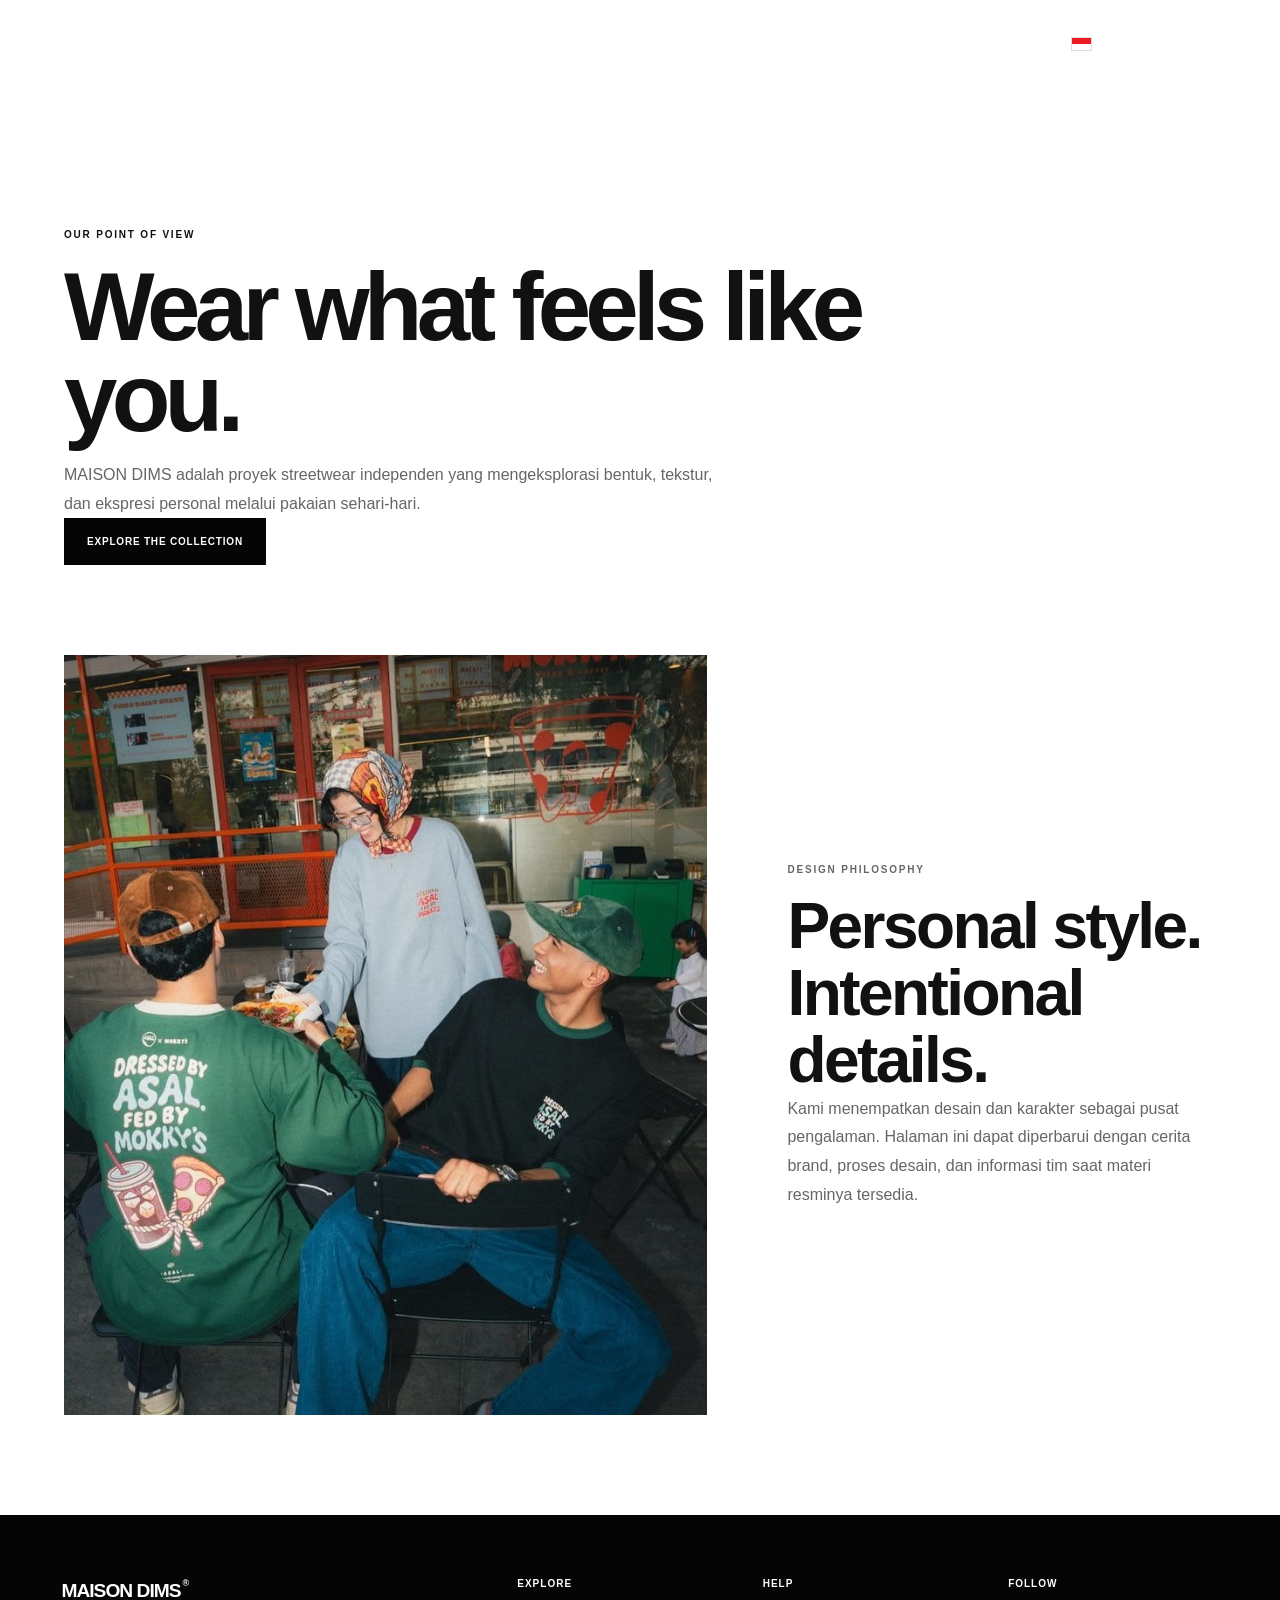
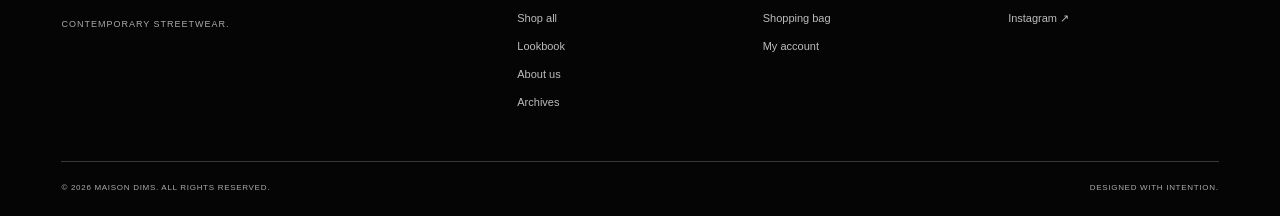
==== about.html @ 52e3f760 "Add files via upload" ====
<!DOCTYPE html><html lang="id"><head><meta charset="UTF-8"><meta name="viewport" content="width=device-width,initial-scale=1"><title>About Us — MAISON DIMS®</title><link rel="stylesheet" href="style.css"><script defer src="products-data.js"></script><script defer src="script.js"></script></head><body class="content-page"><header class="site-header"><nav class="nav-left"><a href="products.html">SHOPS</a><a href="about.html">ABOUT US</a><a href="lookbook.html">LOOKBOOK</a><a href="#menu" class="more-link" aria-label="Menu lainnya">•••</a></nav><a class="brand-logo" href="index.html">MAISON DIMS<span>®</span></a><div class="nav-right"><span class="currency">IDR</span><a class="icon-link bag-icon" href="cart.html" aria-label="Keranjang">▢</a><a class="icon-link user-icon" href="account.html" aria-label="Akun">○</a></div></header><main class="editorial-main"><section class="editorial-hero"><p class="eyebrow">OUR POINT OF VIEW</p><h1>Wear what feels like you.</h1><p>MAISON DIMS adalah proyek streetwear independen yang mengeksplorasi bentuk, tekstur, dan ekspresi personal melalui pakaian sehari-hari.</p><a class="button button-dark" href="products.html">EXPLORE THE COLLECTION</a></section><section class="about-image"><img src="lookbook-image.jpg" alt="Editorial streetwear MAISON DIMS" loading="lazy"><div><p class="eyebrow">DESIGN PHILOSOPHY</p><h2>Personal style.<br>Intentional details.</h2><p>Kami menempatkan desain dan karakter sebagai pusat pengalaman. Halaman ini dapat diperbarui dengan cerita brand, proses desain, dan informasi tim saat materi resminya tersedia.</p></div></section></main><footer class="site-footer"><div class="footer-top"><div class="footer-brand-block"><a class="brand-logo footer-logo" href="index.html">MAISON DIMS<span>®</span></a><p>CONTEMPORARY STREETWEAR.</p></div><div class="footer-column"><h2>EXPLORE</h2><a href="products.html">Shop all</a><a href="lookbook.html">Lookbook</a><a href="about.html">About us</a><a href="archives.html">Archives</a></div><div class="footer-column"><h2>HELP</h2><a href="cart.html">Shopping bag</a><a href="account.html">My account</a></div><div class="footer-column"><h2>FOLLOW</h2><a href="https://www.instagram.com/dimmdhnes_/" target="_blank" rel="noopener">Instagram ↗</a></div></div><div class="footer-bottom"><span>© 2026 MAISON DIMS. ALL RIGHTS RESERVED.</span><span>DESIGNED WITH INTENTION.</span></div></footer></body></html>
---- style.css ----
/* MAISON DIMS® — HTML + CSS only
   Ganti nama brand, warna, teks, harga, dan placeholder sesuai kebutuhan. */
:root {
  --black: #050505;
  --white: #ffffff;
  --page: #ffffff;
  --soft: #f2f2f0;
  --text: #1c1c1c;
  --muted: #777777;
  --line: #dedede;
  --gutter: clamp(18px, 4.8vw, 76px);
}

* { box-sizing: border-box; margin: 0; padding: 0; }
html { scroll-behavior: smooth; scroll-padding-top: 100px; }
body { background: var(--page); color: var(--text); font-family: Arial, Helvetica, sans-serif; line-height: 1.45; }
a { color: inherit; text-decoration: none; }
img { display: block; width: 100%; height: 100%; object-fit: cover; }
button, select { font: inherit; }
::selection { color: var(--white); background: var(--black); }
.sr-only { position: absolute; width: 1px; height: 1px; padding: 0; margin: -1px; overflow: hidden; clip: rect(0,0,0,0); white-space: nowrap; border: 0; }

/* Shared header: black bar inspired by the reference's layout */
.site-header {
  position: relative; z-index: 2; min-height: 88px; padding: 0 var(--gutter);
  display: grid; grid-template-columns: minmax(0, 1fr) auto minmax(0, 1fr); align-items: center; gap: 24px;
  background: var(--black); color: var(--white);
}
.nav-left, .nav-right { display: flex; align-items: center; gap: clamp(15px, 2.5vw, 38px); }
.nav-left a { font-size: 12px; font-weight: 600; white-space: nowrap; }
.nav-left a:hover, .nav-right a:hover { opacity: .65; }
.more-link { font-size: 17px !important; letter-spacing: 2px; }
.brand-logo { justify-self: center; color: var(--white); font-size: clamp(15px, 1.5vw, 21px); font-weight: 900; letter-spacing: -1px; white-space: nowrap; }
.brand-logo span { margin-left: 2px; font-size: 9px; vertical-align: top; }
.nav-right { justify-content: flex-end; gap: clamp(13px, 1.9vw, 28px); }
.currency { display: inline-flex; align-items: center; gap: 7px; font-size: 12px; white-space: nowrap; }
.flag-id { display: inline-block; width: 21px; height: 14px; background: linear-gradient(to bottom, #ed1c24 0 50%, #fff 50% 100%); border: 1px solid #ddd; }
.icon-link { width: 25px; height: 28px; display: inline-flex; align-items: center; justify-content: center; }
.icon-link svg { width: 24px; height: 24px; fill: none; stroke: currentColor; stroke-width: 1.5; stroke-linecap: round; stroke-linejoin: round; }

/* Generic placeholder is retained for product photos not added yet. */
.image-placeholder { display: flex; align-items: center; justify-content: center; flex-direction: column; gap: 8px; overflow: hidden; background: #e7e6e2; color: #77756f; text-align: center; font-size: 11px; font-weight: 700; letter-spacing: 1.5px; }
.placeholder-note { font-size: 9px; font-weight: 400; letter-spacing: .4px; }

/* Homepage hero: wide campaign photograph links to the product catalogue. */
.hero-banner { position: relative; display: block; width: 100%; overflow: hidden; background: #242522; }
.home-hero-image { display: block; width: 100%; height: min(52vw, 780px); min-height: 440px; object-fit: cover; object-position: center 48%; transition: filter .25s ease; }
.hero-banner:hover .home-hero-image { filter: brightness(.88); }
.hero-brand-stamp { position: absolute; left: var(--gutter); bottom: 26px; padding: 8px 13px; background: rgba(255,255,255,.95); color: #111; border-radius: 20px; font-size: 12px; font-weight: 900; letter-spacing: -1px; }
.hero-cta { position: absolute; right: var(--gutter); bottom: 28px; color: #fff; font-size: 10px; font-weight: 700; letter-spacing: 1.1px; text-shadow: 0 1px 6px #222; }
.home-intro { min-height: 310px; padding: 90px var(--gutter); display: flex; flex-direction: column; align-items: center; justify-content: center; text-align: center; }
.eyebrow { margin-bottom: 14px; font-size: 10px; font-weight: 700; letter-spacing: 1.8px; }
.home-intro h1 { margin-bottom: 13px; font-size: clamp(32px, 5.5vw, 66px); line-height: .98; letter-spacing: -2px; }
.home-intro > p:not(.eyebrow) { color: var(--muted); font-size: 13px; }
.underlined-link { margin-top: 26px; padding-bottom: 5px; border-bottom: 1px solid var(--text); font-size: 10px; font-weight: 700; letter-spacing: .7px; }
.home-lookbook { padding: 35px var(--gutter) 100px; display: grid; grid-template-columns: 1.1fr .9fr; align-items: center; gap: 8%; }
.lookbook-photo { width: 100%; aspect-ratio: 4 / 5; overflow: hidden; background: #d9d8d2; }
.lookbook-photo img { display: block; width: 100%; height: 100%; object-fit: cover; object-position: center; }
.lookbook-copy { max-width: 430px; }
.lookbook-copy h2 { margin-bottom: 24px; font-size: clamp(40px, 5vw, 68px); font-weight: 900; line-height: .94; letter-spacing: -2.8px; }
.lookbook-copy > p:not(.eyebrow) { max-width: 310px; margin-bottom: 26px; color: var(--muted); font-size: 13px; line-height: 1.8; }
.button { min-height: 47px; display: inline-flex; justify-content: center; align-items: center; padding: 0 22px; border: 1px solid var(--black); font-size: 10px; font-weight: 700; letter-spacing: .8px; transition: background .2s ease, color .2s ease; }
.button-dark { background: var(--black); color: var(--white); }
.button-dark:hover { background: transparent; color: var(--black); }

/* Catalogue */
.catalog-main { padding: 0 var(--gutter) 100px; }
.catalog-heading { padding-top: 40px; text-align: center; }
.catalog-heading .eyebrow { margin-bottom: 5px; color: var(--muted); font-size: 9px; }
.catalog-heading h1 { font-size: 21px; font-weight: 800; letter-spacing: -.5px; }
.catalog-subtitle { margin-top: 8px; color: var(--muted); font-size: 12px; }
.filter-bar { margin: 30px auto 0; display: flex; justify-content: center; align-items: center; flex-wrap: wrap; gap: 10px; }
.filter-control select { min-height: 42px; max-width: 100%; padding: 0 12px; border: 1px solid #dedede; border-radius: 4px; background: #fff; color: #222; font-size: 12px; font-weight: 600; cursor: pointer; }
.filter-note { margin: 12px 0 0; color: #888; text-align: center; font-size: 10px; }
.product-grid { display: grid; grid-template-columns: repeat(4, minmax(0, 1fr)); gap: 42px 14px; }
.catalog-grid { margin-top: 64px; }
.product-card { min-width: 0; }
.product-image { position: relative; display: flex; width: 100%; aspect-ratio: 3 / 4; transition: filter .2s ease; }
a.product-image:hover { filter: brightness(.94); }
.product-label { position: absolute; top: 12px; left: 12px; padding: 5px 8px; background: #fff; color: #111; font-size: 9px; font-weight: 700; letter-spacing: .5px; }
.product-info { padding: 12px 0 0; display: flex; flex-direction: column; gap: 7px; }
.product-info h2 { margin-bottom: 3px; font-size: 13px; font-weight: 700; line-height: 1.35; }
.product-info p { color: var(--muted); font-size: 10px; letter-spacing: .5px; }
.price { font-size: 12px; font-weight: 600; }

/* Product details template */
.detail-main { padding: 24px var(--gutter) 100px; }
.breadcrumb { display: flex; flex-wrap: wrap; gap: 10px; margin-bottom: 28px; color: #777; font-size: 10px; }
.breadcrumb a { color: #333; }
.detail-layout { display: grid; grid-template-columns: minmax(0, 1.2fr) minmax(280px, .8fr); gap: clamp(28px, 5vw, 75px); align-items: start; }
.detail-main-image { width: 100%; aspect-ratio: 4 / 5; }
.detail-thumbnails { margin-top: 12px; display: grid; grid-template-columns: repeat(3, 1fr); gap: 12px; }
.detail-thumbnails > div { aspect-ratio: 1 / 1; }
.detail-info { padding-top: 14px; }
.detail-info h1 { margin-bottom: 12px; font-size: clamp(26px, 3vw, 38px); line-height: 1.1; letter-spacing: -1px; }
.detail-price { font-size: 15px; }
.detail-divider { height: 1px; margin: 22px 0; background: var(--line); }
.detail-description { margin-bottom: 23px; color: #666; font-size: 13px; line-height: 1.8; }
.field-label { margin-bottom: 12px; font-size: 10px; font-weight: 700; letter-spacing: .7px; }
.color-options { display: flex; gap: 10px; margin-bottom: 25px; }
.color-swatch { width: 25px; height: 25px; display: block; border-radius: 50%; border: 1px solid #ccc; outline: 1px solid transparent; outline-offset: 3px; }
.active-swatch { outline-color: #222; }
.color-swatch[aria-label="Black"] { background: #171717; }
.white-swatch { background: #fff; }
.grey-swatch { background: #888; }
.size-label { margin-bottom: 12px; }
.size-options { display: grid; grid-template-columns: repeat(4, 1fr); gap: 8px; }
.size-options span { min-height: 42px; display: grid; place-items: center; border: 1px solid #ccc; font-size: 12px; }
.size-options span:first-child { border-color: #111; }
.detail-notice { margin: 12px 0 19px; color: #888; font-size: 10px; line-height: 1.6; }
.detail-button { width: 100%; }
.detail-extra h2 { margin-bottom: 12px; font-size: 11px; letter-spacing: .8px; }
.detail-extra p { margin-top: 7px; color: #666; font-size: 12px; }

/* Footer shared across pages */
.site-footer { padding: 62px var(--gutter) 23px; background: var(--black); color: var(--white); }
.footer-top { display: grid; grid-template-columns: 2fr repeat(3, 1fr); gap: 35px; padding-bottom: 50px; }
.footer-logo { display: inline-block; margin-bottom: 13px; }
.footer-brand-block > p { color: #aaa; font-size: 9px; letter-spacing: 1px; }
.footer-column { display: flex; flex-direction: column; align-items: flex-start; gap: 12px; }
.footer-column h2 { margin-bottom: 7px; font-size: 10px; letter-spacing: 1px; }
.footer-column a { color: #bcbcbc; font-size: 11px; }
.footer-column a:hover { color: #fff; }
.footer-bottom { display: flex; justify-content: space-between; gap: 20px; padding-top: 20px; border-top: 1px solid #383838; color: #aaa; font-size: 8px; letter-spacing: .7px; }

@media (min-width: 1500px) {
  .home-hero-image { height: min(50vw, 850px); }
}
@media (max-width: 1000px) {
  .site-header { min-height: 84px; grid-template-columns: minmax(0, 1fr) auto; gap: 14px; padding-top: 15px; padding-bottom: 14px; }
  .nav-left { grid-column: 1 / -1; grid-row: 2; gap: 22px; }
  .brand-logo { grid-column: 1; grid-row: 1; justify-self: start; }
  .nav-right { grid-column: 2; grid-row: 1; }
  .nav-left a { font-size: 11px; }
  .product-grid { grid-template-columns: repeat(3, minmax(0, 1fr)); }
  .detail-layout { grid-template-columns: minmax(0, 1fr) minmax(260px, .85fr); }
  .footer-top { grid-template-columns: repeat(2, minmax(0, 1fr)); }
}
@media (max-width: 650px) {
  :root { --gutter: 18px; }
  .site-header { gap: 17px 10px; }
  .nav-left { gap: 15px; overflow-x: auto; padding-bottom: 2px; }
  .nav-left a { font-size: 9px; }
  .nav-left .more-link { font-size: 14px !important; }
  .brand-logo { font-size: 17px; }
  .currency { font-size: 10px; gap: 5px; }
  .flag-id { width: 17px; height: 12px; }
  .nav-right { gap: 11px; }
  .icon-link, .icon-link svg { width: 21px; height: 23px; }
  .home-hero-image { height: 72vh; min-height: 380px; max-height: 620px; object-position: center center; }
  .hero-brand-stamp { bottom: 18px; font-size: 10px; }
  .hero-cta { right: 18px; bottom: 20px; max-width: 145px; text-align: right; font-size: 8px; }
  .home-intro { min-height: 270px; padding-top: 65px; padding-bottom: 65px; }
  .home-intro h1 { font-size: clamp(34px, 9vw, 52px); }
  .home-intro > p:not(.eyebrow) { max-width: 280px; font-size: 12px; }
  .home-lookbook { grid-template-columns: 1fr; gap: 28px; padding-top: 15px; padding-bottom: 65px; }
  .lookbook-photo { aspect-ratio: 4 / 5; }
  .lookbook-copy h2 { font-size: 48px; }
  .catalog-main { padding-bottom: 65px; }
  .catalog-heading { padding-top: 32px; }
  .catalog-heading h1 { font-size: 19px; }
  .filter-bar { justify-content: flex-start; gap: 7px; }
  .filter-control select { min-height: 38px; padding: 0 8px; font-size: 10px; }
  .sort-control { width: 100%; }
  .sort-control select { width: 100%; }
  .catalog-grid { margin-top: 35px; }
  .product-grid { grid-template-columns: repeat(2, minmax(0, 1fr)); gap: 30px 10px; }
  .product-label { top: 8px; left: 8px; padding: 4px 6px; font-size: 8px; }
  .product-info { padding-top: 9px; gap: 5px; }
  .product-info h2 { font-size: 11px; }
  .product-info p { font-size: 8px; }
  .price { font-size: 11px; }
  .detail-main { padding-top: 20px; padding-bottom: 65px; }
  .detail-layout { grid-template-columns: 1fr; gap: 25px; }
  .detail-info { padding-top: 0; }
  .detail-info h1 { font-size: 28px; }
  .detail-main-image { aspect-ratio: 4 / 4.5; }
  .footer-top { grid-template-columns: repeat(2, minmax(0, 1fr)); gap: 32px 18px; padding-bottom: 35px; }
  .footer-bottom { flex-direction: column; gap: 9px; line-height: 1.5; }

   
.product-image img {
  display: block;
  width: 100%;
  height: 100%;
  object-fit: cover;
}

.product-image:has(img) {
  overflow: hidden;
}

   
.detail-main-image {
  width: 100%;
  aspect-ratio: 4 / 5;
  overflow: hidden;
  background: #e9e8e5;
}

.detail-main-image img {
  width: 100%;
  height: 100%;
  display: block;
  object-fit: cover;
}


.detail-thumbnails {
  display: grid;
  grid-template-columns: repeat(3, minmax(0, 1fr));
  gap: 10px;
  margin-top: 12px;
}
   
.thumbnail {
  padding: 0;
  border: 1px solid #ddd;
  background: #e9e8e5;
  cursor: pointer;
  aspect-ratio: 1 / 1;
  overflow: hidden;
}

.thumbnail img {
  width: 100%;
  height: 100%;
  display: block;
  object-fit: cover;
}

.thumbnail.active {
  border: 2px solid #111;
}


/* Layout detail produk */
.detail-layout {
  display: grid;
  grid-template-columns: minmax(0, 1.1fr) minmax(0, 0.9fr);
  align-items: start;
  gap: 32px;
  width: 100%;
}

.detail-gallery,
.detail-info {
  min-width: 0;
}

.detail-main-image img {
  width: 100%;
  height: 100%;
  display: block;
  object-fit: contain;
}

@media (max-width: 650px) {
  .detail-layout {
    grid-template-columns: minmax(0, 1fr);
    gap: 28px;
  }
}
   
   
   
}


/* Product gallery and layout fixes */
.product-image img {
  width: 100%;
  height: 100%;
  object-fit: contain;
  background: #fff;
}

.detail-layout {
  display: grid;
  grid-template-columns: minmax(0, 1.15fr) minmax(280px, 0.85fr);
  align-items: start;
  gap: clamp(24px, 4vw, 64px);
}

.detail-gallery,
.detail-info {
  min-width: 0;
}

.detail-main-image {
  width: 100%;
  aspect-ratio: 4 / 5;
  overflow: hidden;
  background: #fff;
}

.detail-main-image img {
  width: 100%;
  height: 100%;
  object-fit: contain;
}

.detail-thumbnails {
  display: grid;
  grid-template-columns: repeat(3, minmax(0, 1fr));
  gap: 10px;
  margin-top: 12px;
}

.thumbnail {
  display: block;
  width: 100%;
  min-width: 0;
  aspect-ratio: 1 / 1;
  padding: 4px;
  overflow: hidden;
  border: 1px solid #ddd;
  background: #f4f4f2;
  cursor: pointer;
}

.thumbnail img {
  width: 100%;
  height: 100%;
  object-fit: contain;
}

.thumbnail.active {
  border: 2px solid #111;
}

.detail-info {
  padding-top: 14px;
}

@media (max-width: 650px) {
  .detail-layout {
    grid-template-columns: minmax(0, 1fr);
    gap: 28px;
  }

  .detail-main-image {
    aspect-ratio: 4 / 5;
  }

  .detail-info {
    padding-top: 0;
  }
}


/* ===== MAISON DIMS storefront upgrade ===== */
:root{--ink:#111;--paper:#fff;--muted:#777;--line:#dedede;--soft:#f5f5f3}
html{scroll-behavior:smooth}body{color:var(--ink)}body.menu-open{overflow:hidden}.site-header{z-index:30;position:sticky;top:0;background:rgba(255,255,255,.97);backdrop-filter:blur(12px)}
.hero-banner{display:block;position:relative;min-height:88vh;overflow:hidden;background:#eaeaea}.home-hero-image{display:block;width:100%;height:clamp(650px,100vh,1200px);object-fit:cover;object-position:center}.hero-brand-stamp{position:absolute;left:5%;bottom:13%;font-size:clamp(30px,7vw,100px);font-weight:800;letter-spacing:-.06em;color:#fff;text-shadow:0 2px 22px #0005}.hero-cta{position:absolute;left:5%;bottom:7%;padding:14px 20px;background:#fff;color:#111;font-size:11px;font-weight:700;letter-spacing:.12em}.nav-left .more-link{font-size:18px;letter-spacing:3px}.product-image-wrap{position:relative}.like-button,.quick-select{border:1px solid #ddd;background:#fff;width:38px;height:38px;display:grid;place-items:center;cursor:pointer;font-size:22px;line-height:1;z-index:2}.product-image-wrap>.like-button{position:absolute;top:12px;right:12px;border-radius:50%;opacity:0;transition:opacity .2s}.product-card:hover .product-image-wrap>.like-button,.product-image-wrap>.like-button:focus-visible{opacity:1}.like-button.liked{color:#b4142c}.quick-select{position:absolute;top:12px;left:12px;border-radius:50%;font-size:15px;opacity:0;transform:scale(.9);transition:.2s}.product-card:hover .quick-select,.quick-select:focus-visible,.quick-select.selected{opacity:1;transform:scale(1)}.quick-select.selected{background:#111;color:#fff;border-color:#111}.detail-like{flex-shrink:0;border-radius:50%;opacity:1!important}.product-title-line{display:flex;align-items:center;justify-content:space-between;gap:16px}.rating-line{display:flex;align-items:center;gap:12px;font-size:12px;margin:10px 0}.stars{color:#111;letter-spacing:2px}.rating-line a{text-decoration:underline;color:#666}.stock-count{font-size:12px;color:#38704b;margin:12px 0}.quantity-control{display:flex;align-items:center;width:max-content;border:1px solid #ccc;margin:8px 0 22px}.quantity-control button{width:40px;height:42px;background:white;border:0;font-size:20px;cursor:pointer}.quantity-control input{width:48px;height:42px;border:0;text-align:center;appearance:textfield}.quantity-control input::-webkit-inner-spin-button{appearance:none}.size-select{width:100%;height:48px;border:1px solid #ccc;background:#fff;padding:0 12px;margin:8px 0 4px}.size-note,.detail-notice{font-size:11px;line-height:1.7;color:#777}.full-button{width:100%;display:flex;justify-content:center;align-items:center;margin:10px 0;min-height:48px;cursor:pointer}.button-outline{background:#fff;color:#111;border:1px solid #111}.detail-accordion{border-top:1px solid #ddd;padding:18px 0}.detail-accordion:last-child{border-bottom:1px solid #ddd}.detail-accordion summary{font-size:12px;letter-spacing:.1em;font-weight:700;cursor:pointer}.detail-accordion p{font-size:13px;line-height:1.8;color:#555;margin-top:14px}.reviews-section,.related-section{margin:90px auto 0;padding-top:40px;border-top:1px solid #ddd}.section-heading h2{font-size:clamp(24px,3vw,38px);margin:10px 0}.muted{color:#777;font-size:13px;line-height:1.7}.reviews-layout{display:grid;grid-template-columns:1.2fr .8fr;gap:48px;margin-top:30px}.review-list{display:grid;gap:14px;align-content:start}.review-card{padding:20px 0;border-bottom:1px solid #ddd}.review-top{display:flex;justify-content:space-between;gap:16px}.review-card p{line-height:1.7;font-size:14px}.review-card small{color:#888}.review-form{display:grid;gap:10px;align-content:start}.review-form h3{font-size:15px;letter-spacing:.08em}.review-form label,.drawer-currency label{font-size:11px;letter-spacing:.08em;font-weight:700;margin-top:5px}.review-form input,.review-form select,.review-form textarea{width:100%;border:1px solid #ccc;padding:12px;background:#fff;border-radius:0;font:inherit}.review-form small{font-size:11px;color:#777;line-height:1.6}.related-grid{grid-template-columns:repeat(4,minmax(0,1fr));margin-top:24px}.related-grid .product-info{display:block}.related-grid h3{font-size:13px;margin:10px 0}.detail-main{max-width:1440px}.detail-gallery{min-width:0}.detail-main-image{background:#f7f7f5}.detail-main-image img{object-fit:contain!important}.detail-thumbnails{grid-template-columns:repeat(3,minmax(0,1fr))!important}.thumbnail{position:relative}.thumbnail-check{display:none;position:absolute;right:6px;top:6px;border-radius:50%;background:#111;color:#fff;font-size:12px;width:22px;height:22px;place-items:center}.thumbnail.active .thumbnail-check{display:grid}.drawer-overlay{position:fixed;inset:0;z-index:100;visibility:hidden;pointer-events:none}.drawer-overlay.open{visibility:visible;pointer-events:auto}.drawer-scrim{position:absolute;inset:0;width:100%;height:100%;border:0;background:#0007;opacity:0;transition:opacity .25s}.drawer-overlay.open .drawer-scrim{opacity:1}.site-drawer{position:absolute;left:0;top:0;height:100%;width:min(390px,88vw);background:#fff;padding:34px 28px;transform:translateX(-100%);transition:transform .28s ease;overflow:auto}.drawer-overlay.open .site-drawer{transform:translateX(0)}.drawer-close{position:absolute;right:20px;top:15px;background:none;border:0;font-size:32px;cursor:pointer}.site-drawer nav{display:grid;gap:0;margin:35px 0}.site-drawer nav a{padding:18px 0;border-bottom:1px solid #e5e5e5;font-size:13px;font-weight:700;letter-spacing:.08em}.drawer-currency{display:grid;gap:10px}.drawer-currency select{width:100%;padding:12px;border:1px solid #ddd;background:white}.drawer-currency small{font-size:11px;line-height:1.6;color:#777}.site-toast{position:fixed;z-index:120;bottom:24px;left:50%;transform:translate(-50%,20px);opacity:0;pointer-events:none;background:#111;color:#fff;padding:14px 20px;font-size:12px;max-width:90vw;transition:.2s}.site-toast.show{opacity:1;transform:translate(-50%,0)}.editorial-main{max-width:1400px;margin:0 auto;padding:60px 5% 100px}.editorial-hero{max-width:850px;padding:80px 0 90px}.editorial-hero.compact{padding:55px 0}.editorial-hero h1{font-size:clamp(38px,8vw,96px);line-height:.95;letter-spacing:-.06em;margin:18px 0}.editorial-hero>p:not(.eyebrow){max-width:650px;color:#666;line-height:1.8}.about-image{display:grid;grid-template-columns:1.2fr .8fr;gap:7%;align-items:center}.about-image img{width:100%;max-height:760px;object-fit:cover}.about-image h2{font-size:clamp(30px,5vw,64px);line-height:1.05;letter-spacing:-.04em}.about-image p{line-height:1.8;color:#666}.lookbook-page-grid{display:grid;grid-template-columns:1fr 1fr;gap:22px;margin-bottom:50px}.lookbook-page-grid figure{margin:0}.lookbook-page-grid img{width:100%;height:clamp(300px,65vw,760px);object-fit:cover}.lookbook-page-grid figcaption{font-size:10px;letter-spacing:.12em;padding:12px 0}.cart-layout{display:grid;grid-template-columns:minmax(0,1.4fr) minmax(270px,.6fr);gap:50px}.cart-items{min-width:0}.cart-row{display:grid;grid-template-columns:110px minmax(0,1fr) auto;gap:20px;padding:20px 0;border-bottom:1px solid #ddd;align-items:start}.cart-row>img{width:110px;aspect-ratio:4/5;object-fit:contain;background:#f5f5f5}.cart-row-info p{font-size:12px;color:#777}.cart-row-info>span{font-size:13px}.cart-qty{display:flex;align-items:center;gap:12px;margin-top:12px}.cart-qty button{border:1px solid #ddd;background:#fff;min-width:30px;height:30px;cursor:pointer}.cart-qty .remove-item{border:0;text-decoration:underline;font-size:11px}.cart-summary{padding:24px;background:#f7f7f5;height:max-content;position:sticky;top:100px}.summary-line{display:flex;justify-content:space-between;padding:20px 0;border-bottom:1px solid #ddd}.empty-state{padding:50px 20px;text-align:center;grid-column:1/-1}.empty-state h2,.empty-state h1{font-size:28px}.empty-state p{color:#777;line-height:1.7}.account-panel{max-width:560px}.account-panel .review-form{padding:28px;border:1px solid #ddd}.coming-note{font-size:11px;color:#777;line-height:1.6}.coming-soon .product-image{cursor:default}.sr-only{position:absolute;width:1px;height:1px;padding:0;margin:-1px;overflow:hidden;clip:rect(0,0,0,0);white-space:nowrap;border:0}
@media(max-width:760px){.site-header{padding-left:16px;padding-right:16px}.nav-left>a:not(.more-link){display:none}.nav-left .more-link{display:block}.brand-logo{font-size:14px}.hero-banner{min-height:78vh}.home-hero-image{height:82vh;min-height:560px;object-position:center}.hero-brand-stamp{bottom:15%;font-size:34px}.hero-cta{bottom:7%;font-size:10px;padding:12px 14px}.detail-layout{grid-template-columns:1fr!important;gap:30px!important}.detail-main-image{aspect-ratio:4/4.7}.detail-info{padding-top:5px}.detail-thumbnails{grid-template-columns:repeat(3,minmax(0,1fr))!important;max-width:100%}.reviews-layout{grid-template-columns:1fr;gap:28px}.related-grid{grid-template-columns:repeat(2,minmax(0,1fr))}.editorial-main{padding:35px 5% 70px}.editorial-hero{padding:50px 0 60px}.about-image{grid-template-columns:1fr;gap:25px}.lookbook-page-grid{grid-template-columns:1fr}.lookbook-page-grid img{height:auto;max-height:760px}.cart-layout{grid-template-columns:1fr;gap:25px}.cart-summary{position:static}.cart-row{grid-template-columns:78px minmax(0,1fr);gap:14px}.cart-row>img{width:78px}.cart-row>strong{grid-column:2}.catalog-grid{grid-template-columns:repeat(2,minmax(0,1fr))!important;gap:28px 12px!important}.product-info{gap:6px;flex-direction:column!important;align-items:flex-start!important}.product-info h2{font-size:13px!important}.product-info .price{font-size:12px}.filter-bar{grid-template-columns:repeat(2,minmax(0,1fr))!important}.filter-control{min-width:0}.filter-control select{width:100%;font-size:11px}.product-image-wrap>.like-button,.quick-select{opacity:1;width:32px;height:32px}.product-image-wrap>.like-button{top:7px;right:7px}.quick-select{top:7px;left:7px}.related-section,.reviews-section{margin-top:60px}.footer-top{grid-template-columns:repeat(2,minmax(0,1fr))!important}.footer-bottom{gap:8px;flex-direction:column!important}.detail-main{padding-left:5%;padding-right:5%}}
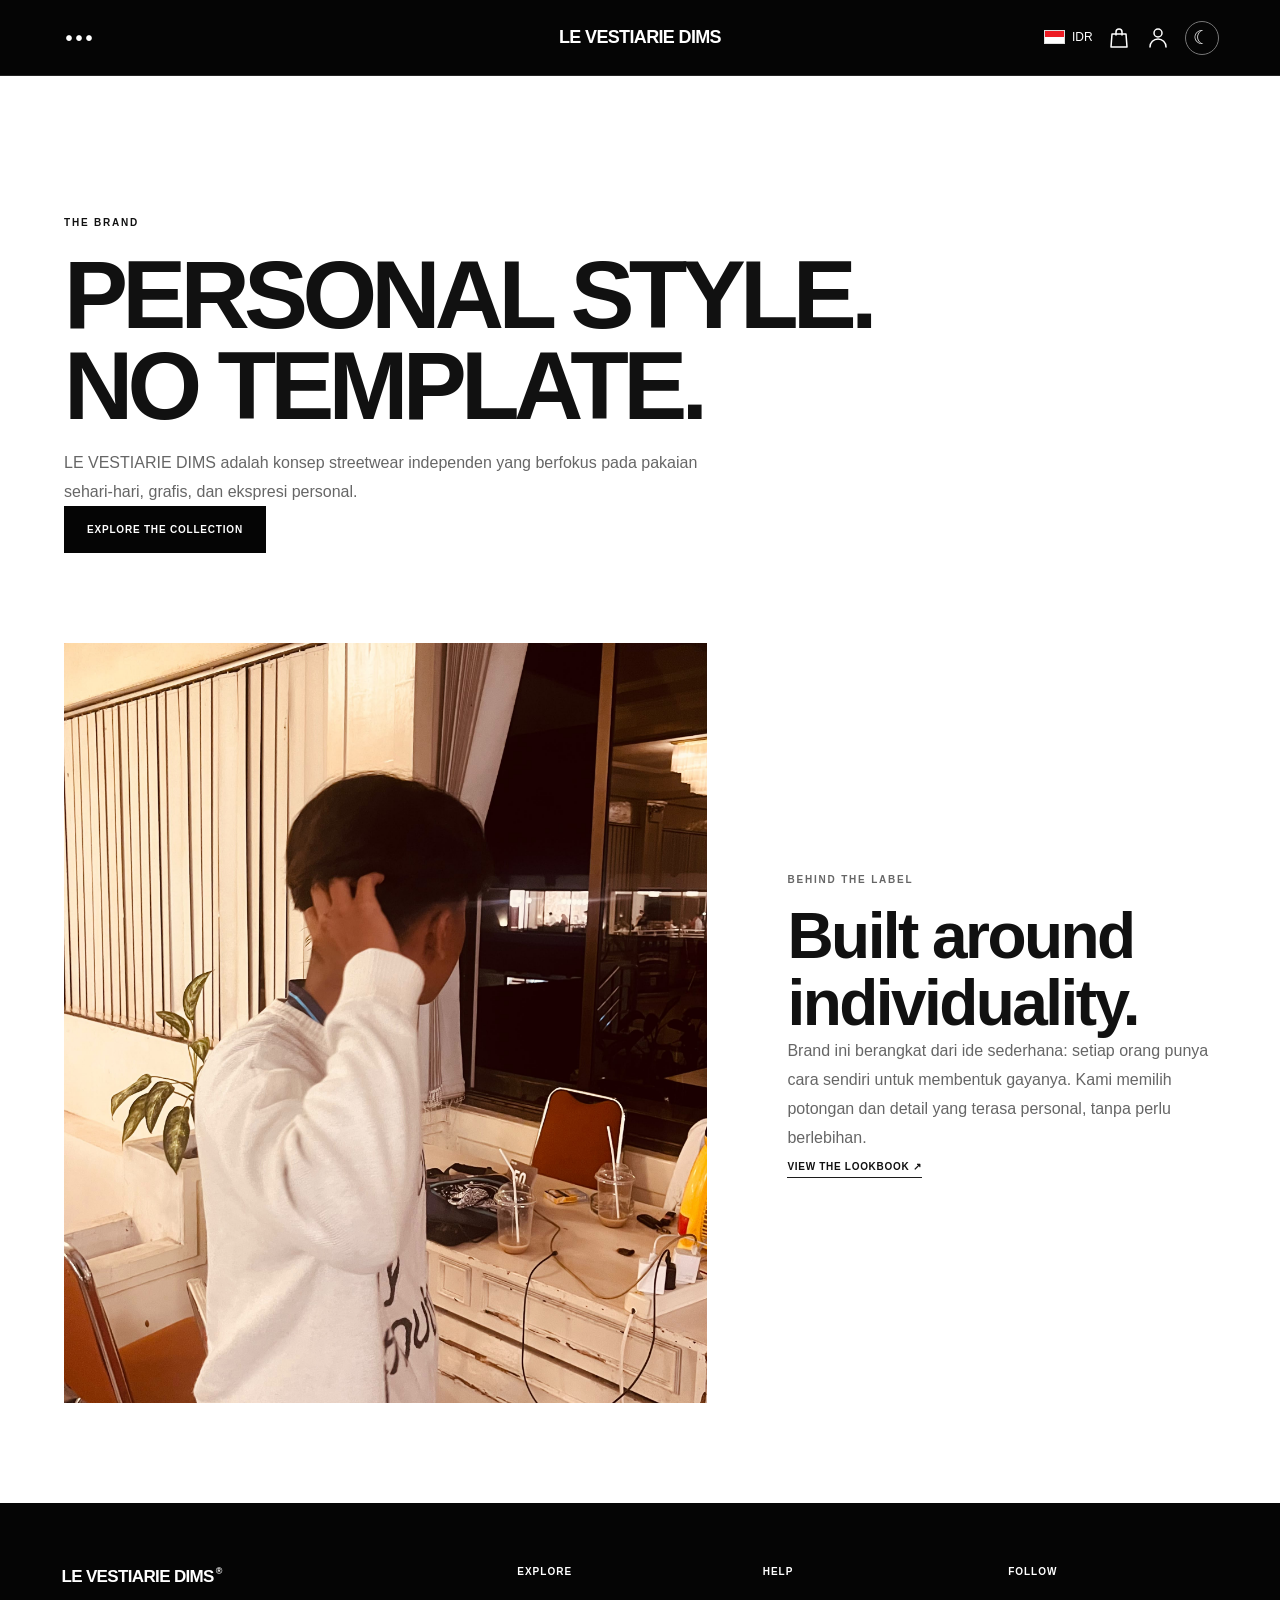
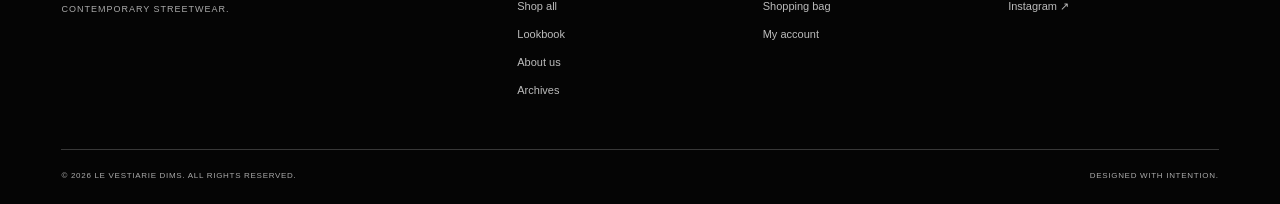
==== commit 8315a2c8: "Add files via upload" ====
--- a/about.html
+++ b/about.html
@@ -1 +1,25 @@
-<!DOCTYPE html><html lang="id"><head><meta charset="UTF-8"><meta name="viewport" content="width=device-width,initial-scale=1"><title>About Us — MAISON DIMS®</title><link rel="stylesheet" href="style.css"><script defer src="products-data.js"></script><script defer src="script.js"></script></head><body class="content-page"><header class="site-header"><nav class="nav-left"><a href="products.html">SHOPS</a><a href="about.html">ABOUT US</a><a href="lookbook.html">LOOKBOOK</a><a href="#menu" class="more-link" aria-label="Menu lainnya">•••</a></nav><a class="brand-logo" href="index.html">MAISON DIMS<span>®</span></a><div class="nav-right"><span class="currency">IDR</span><a class="icon-link bag-icon" href="cart.html" aria-label="Keranjang">▢</a><a class="icon-link user-icon" href="account.html" aria-label="Akun">○</a></div></header><main class="editorial-main"><section class="editorial-hero"><p class="eyebrow">OUR POINT OF VIEW</p><h1>Wear what feels like you.</h1><p>MAISON DIMS adalah proyek streetwear independen yang mengeksplorasi bentuk, tekstur, dan ekspresi personal melalui pakaian sehari-hari.</p><a class="button button-dark" href="products.html">EXPLORE THE COLLECTION</a></section><section class="about-image"><img src="lookbook-image.jpg" alt="Editorial streetwear MAISON DIMS" loading="lazy"><div><p class="eyebrow">DESIGN PHILOSOPHY</p><h2>Personal style.<br>Intentional details.</h2><p>Kami menempatkan desain dan karakter sebagai pusat pengalaman. Halaman ini dapat diperbarui dengan cerita brand, proses desain, dan informasi tim saat materi resminya tersedia.</p></div></section></main><footer class="site-footer"><div class="footer-top"><div class="footer-brand-block"><a class="brand-logo footer-logo" href="index.html">MAISON DIMS<span>®</span></a><p>CONTEMPORARY STREETWEAR.</p></div><div class="footer-column"><h2>EXPLORE</h2><a href="products.html">Shop all</a><a href="lookbook.html">Lookbook</a><a href="about.html">About us</a><a href="archives.html">Archives</a></div><div class="footer-column"><h2>HELP</h2><a href="cart.html">Shopping bag</a><a href="account.html">My account</a></div><div class="footer-column"><h2>FOLLOW</h2><a href="https://www.instagram.com/dimmdhnes_/" target="_blank" rel="noopener">Instagram ↗</a></div></div><div class="footer-bottom"><span>© 2026 MAISON DIMS. ALL RIGHTS RESERVED.</span><span>DESIGNED WITH INTENTION.</span></div></footer></body></html>+<!DOCTYPE html><html lang="id"><head><meta charset="UTF-8"><meta name="viewport" content="width=device-width,initial-scale=1"><title>About Us — LE VESTIARIE DIMS</title><link rel="stylesheet" href="style.css"><script defer src="products-data.js"></script><script defer src="script.js"></script></head><body class="content-page"><header class="site-header">
+  <nav class="nav-left" aria-label="Menu utama"><a href="#menu" class="more-link" aria-label="Buka menu" aria-expanded="false">•••</a></nav>
+  <a class="brand-logo" href="index.html" aria-label="LE VESTIARIE DIMS — beranda">LE VESTIARIE DIMS</a>
+  <div class="nav-right">
+    <span class="currency" aria-label="Mata uang">IDR</span>
+    <a class="icon-link bag-icon" href="cart.html" aria-label="Buka keranjang"><svg viewBox="0 0 24 24" aria-hidden="true"><path d="M5 8h14l1 13H4L5 8Z"/><path d="M9 9V6a3 3 0 0 1 6 0v3"/></svg></a>
+    <a class="icon-link user-icon" href="account.html" aria-label="Akun saya"><svg viewBox="0 0 24 24" aria-hidden="true"><circle cx="12" cy="7" r="4"/><path d="M4 21a8 8 0 0 1 16 0"/></svg></a>
+  </div>
+</header><main class="editorial-main">
+<section class="editorial-hero">
+  <p class="eyebrow">THE BRAND</p>
+  <h1>PERSONAL STYLE.<br>NO TEMPLATE.</h1>
+  <p>LE VESTIARIE DIMS adalah konsep streetwear independen yang berfokus pada pakaian sehari-hari, grafis, dan ekspresi personal.</p>
+  <a class="button button-dark" href="products.html">EXPLORE THE COLLECTION</a>
+</section>
+<section class="about-image">
+  <img src="Profil-card.jpg" alt="Profil owner LE VESTIARIE DIMS" loading="lazy">
+  <div>
+    <p class="eyebrow">BEHIND THE LABEL</p>
+    <h2>Built around individuality.</h2>
+    <p>Brand ini berangkat dari ide sederhana: setiap orang punya cara sendiri untuk membentuk gayanya. Kami memilih potongan dan detail yang terasa personal, tanpa perlu berlebihan.</p>
+    <a class="underlined-link" href="lookbook.html">VIEW THE LOOKBOOK ↗</a>
+  </div>
+</section>
+</main><footer class="site-footer"><div class="footer-top"><div class="footer-brand-block"><a class="brand-logo footer-logo" href="index.html">LE VESTIARIE DIMS<span>®</span></a><p>CONTEMPORARY STREETWEAR.</p></div><div class="footer-column"><h2>EXPLORE</h2><a href="products.html">Shop all</a><a href="lookbook.html">Lookbook</a><a href="about.html">About us</a><a href="archives.html">Archives</a></div><div class="footer-column"><h2>HELP</h2><a href="cart.html">Shopping bag</a><a href="account.html">My account</a></div><div class="footer-column"><h2>FOLLOW</h2><a href="https://www.instagram.com/dimmdhnes_/" target="_blank" rel="noopener">Instagram ↗</a></div></div><div class="footer-bottom"><span>© 2026 LE VESTIARIE DIMS. ALL RIGHTS RESERVED.</span><span>DESIGNED WITH INTENTION.</span></div></footer></body></html>
--- a/style.css
+++ b/style.css
@@ -354,3 +354,471 @@
 html{scroll-behavior:smooth}body{color:var(--ink)}body.menu-open{overflow:hidden}.site-header{z-index:30;position:sticky;top:0;background:rgba(255,255,255,.97);backdrop-filter:blur(12px)}
 .hero-banner{display:block;position:relative;min-height:88vh;overflow:hidden;background:#eaeaea}.home-hero-image{display:block;width:100%;height:clamp(650px,100vh,1200px);object-fit:cover;object-position:center}.hero-brand-stamp{position:absolute;left:5%;bottom:13%;font-size:clamp(30px,7vw,100px);font-weight:800;letter-spacing:-.06em;color:#fff;text-shadow:0 2px 22px #0005}.hero-cta{position:absolute;left:5%;bottom:7%;padding:14px 20px;background:#fff;color:#111;font-size:11px;font-weight:700;letter-spacing:.12em}.nav-left .more-link{font-size:18px;letter-spacing:3px}.product-image-wrap{position:relative}.like-button,.quick-select{border:1px solid #ddd;background:#fff;width:38px;height:38px;display:grid;place-items:center;cursor:pointer;font-size:22px;line-height:1;z-index:2}.product-image-wrap>.like-button{position:absolute;top:12px;right:12px;border-radius:50%;opacity:0;transition:opacity .2s}.product-card:hover .product-image-wrap>.like-button,.product-image-wrap>.like-button:focus-visible{opacity:1}.like-button.liked{color:#b4142c}.quick-select{position:absolute;top:12px;left:12px;border-radius:50%;font-size:15px;opacity:0;transform:scale(.9);transition:.2s}.product-card:hover .quick-select,.quick-select:focus-visible,.quick-select.selected{opacity:1;transform:scale(1)}.quick-select.selected{background:#111;color:#fff;border-color:#111}.detail-like{flex-shrink:0;border-radius:50%;opacity:1!important}.product-title-line{display:flex;align-items:center;justify-content:space-between;gap:16px}.rating-line{display:flex;align-items:center;gap:12px;font-size:12px;margin:10px 0}.stars{color:#111;letter-spacing:2px}.rating-line a{text-decoration:underline;color:#666}.stock-count{font-size:12px;color:#38704b;margin:12px 0}.quantity-control{display:flex;align-items:center;width:max-content;border:1px solid #ccc;margin:8px 0 22px}.quantity-control button{width:40px;height:42px;background:white;border:0;font-size:20px;cursor:pointer}.quantity-control input{width:48px;height:42px;border:0;text-align:center;appearance:textfield}.quantity-control input::-webkit-inner-spin-button{appearance:none}.size-select{width:100%;height:48px;border:1px solid #ccc;background:#fff;padding:0 12px;margin:8px 0 4px}.size-note,.detail-notice{font-size:11px;line-height:1.7;color:#777}.full-button{width:100%;display:flex;justify-content:center;align-items:center;margin:10px 0;min-height:48px;cursor:pointer}.button-outline{background:#fff;color:#111;border:1px solid #111}.detail-accordion{border-top:1px solid #ddd;padding:18px 0}.detail-accordion:last-child{border-bottom:1px solid #ddd}.detail-accordion summary{font-size:12px;letter-spacing:.1em;font-weight:700;cursor:pointer}.detail-accordion p{font-size:13px;line-height:1.8;color:#555;margin-top:14px}.reviews-section,.related-section{margin:90px auto 0;padding-top:40px;border-top:1px solid #ddd}.section-heading h2{font-size:clamp(24px,3vw,38px);margin:10px 0}.muted{color:#777;font-size:13px;line-height:1.7}.reviews-layout{display:grid;grid-template-columns:1.2fr .8fr;gap:48px;margin-top:30px}.review-list{display:grid;gap:14px;align-content:start}.review-card{padding:20px 0;border-bottom:1px solid #ddd}.review-top{display:flex;justify-content:space-between;gap:16px}.review-card p{line-height:1.7;font-size:14px}.review-card small{color:#888}.review-form{display:grid;gap:10px;align-content:start}.review-form h3{font-size:15px;letter-spacing:.08em}.review-form label,.drawer-currency label{font-size:11px;letter-spacing:.08em;font-weight:700;margin-top:5px}.review-form input,.review-form select,.review-form textarea{width:100%;border:1px solid #ccc;padding:12px;background:#fff;border-radius:0;font:inherit}.review-form small{font-size:11px;color:#777;line-height:1.6}.related-grid{grid-template-columns:repeat(4,minmax(0,1fr));margin-top:24px}.related-grid .product-info{display:block}.related-grid h3{font-size:13px;margin:10px 0}.detail-main{max-width:1440px}.detail-gallery{min-width:0}.detail-main-image{background:#f7f7f5}.detail-main-image img{object-fit:contain!important}.detail-thumbnails{grid-template-columns:repeat(3,minmax(0,1fr))!important}.thumbnail{position:relative}.thumbnail-check{display:none;position:absolute;right:6px;top:6px;border-radius:50%;background:#111;color:#fff;font-size:12px;width:22px;height:22px;place-items:center}.thumbnail.active .thumbnail-check{display:grid}.drawer-overlay{position:fixed;inset:0;z-index:100;visibility:hidden;pointer-events:none}.drawer-overlay.open{visibility:visible;pointer-events:auto}.drawer-scrim{position:absolute;inset:0;width:100%;height:100%;border:0;background:#0007;opacity:0;transition:opacity .25s}.drawer-overlay.open .drawer-scrim{opacity:1}.site-drawer{position:absolute;left:0;top:0;height:100%;width:min(390px,88vw);background:#fff;padding:34px 28px;transform:translateX(-100%);transition:transform .28s ease;overflow:auto}.drawer-overlay.open .site-drawer{transform:translateX(0)}.drawer-close{position:absolute;right:20px;top:15px;background:none;border:0;font-size:32px;cursor:pointer}.site-drawer nav{display:grid;gap:0;margin:35px 0}.site-drawer nav a{padding:18px 0;border-bottom:1px solid #e5e5e5;font-size:13px;font-weight:700;letter-spacing:.08em}.drawer-currency{display:grid;gap:10px}.drawer-currency select{width:100%;padding:12px;border:1px solid #ddd;background:white}.drawer-currency small{font-size:11px;line-height:1.6;color:#777}.site-toast{position:fixed;z-index:120;bottom:24px;left:50%;transform:translate(-50%,20px);opacity:0;pointer-events:none;background:#111;color:#fff;padding:14px 20px;font-size:12px;max-width:90vw;transition:.2s}.site-toast.show{opacity:1;transform:translate(-50%,0)}.editorial-main{max-width:1400px;margin:0 auto;padding:60px 5% 100px}.editorial-hero{max-width:850px;padding:80px 0 90px}.editorial-hero.compact{padding:55px 0}.editorial-hero h1{font-size:clamp(38px,8vw,96px);line-height:.95;letter-spacing:-.06em;margin:18px 0}.editorial-hero>p:not(.eyebrow){max-width:650px;color:#666;line-height:1.8}.about-image{display:grid;grid-template-columns:1.2fr .8fr;gap:7%;align-items:center}.about-image img{width:100%;max-height:760px;object-fit:cover}.about-image h2{font-size:clamp(30px,5vw,64px);line-height:1.05;letter-spacing:-.04em}.about-image p{line-height:1.8;color:#666}.lookbook-page-grid{display:grid;grid-template-columns:1fr 1fr;gap:22px;margin-bottom:50px}.lookbook-page-grid figure{margin:0}.lookbook-page-grid img{width:100%;height:clamp(300px,65vw,760px);object-fit:cover}.lookbook-page-grid figcaption{font-size:10px;letter-spacing:.12em;padding:12px 0}.cart-layout{display:grid;grid-template-columns:minmax(0,1.4fr) minmax(270px,.6fr);gap:50px}.cart-items{min-width:0}.cart-row{display:grid;grid-template-columns:110px minmax(0,1fr) auto;gap:20px;padding:20px 0;border-bottom:1px solid #ddd;align-items:start}.cart-row>img{width:110px;aspect-ratio:4/5;object-fit:contain;background:#f5f5f5}.cart-row-info p{font-size:12px;color:#777}.cart-row-info>span{font-size:13px}.cart-qty{display:flex;align-items:center;gap:12px;margin-top:12px}.cart-qty button{border:1px solid #ddd;background:#fff;min-width:30px;height:30px;cursor:pointer}.cart-qty .remove-item{border:0;text-decoration:underline;font-size:11px}.cart-summary{padding:24px;background:#f7f7f5;height:max-content;position:sticky;top:100px}.summary-line{display:flex;justify-content:space-between;padding:20px 0;border-bottom:1px solid #ddd}.empty-state{padding:50px 20px;text-align:center;grid-column:1/-1}.empty-state h2,.empty-state h1{font-size:28px}.empty-state p{color:#777;line-height:1.7}.account-panel{max-width:560px}.account-panel .review-form{padding:28px;border:1px solid #ddd}.coming-note{font-size:11px;color:#777;line-height:1.6}.coming-soon .product-image{cursor:default}.sr-only{position:absolute;width:1px;height:1px;padding:0;margin:-1px;overflow:hidden;clip:rect(0,0,0,0);white-space:nowrap;border:0}
 @media(max-width:760px){.site-header{padding-left:16px;padding-right:16px}.nav-left>a:not(.more-link){display:none}.nav-left .more-link{display:block}.brand-logo{font-size:14px}.hero-banner{min-height:78vh}.home-hero-image{height:82vh;min-height:560px;object-position:center}.hero-brand-stamp{bottom:15%;font-size:34px}.hero-cta{bottom:7%;font-size:10px;padding:12px 14px}.detail-layout{grid-template-columns:1fr!important;gap:30px!important}.detail-main-image{aspect-ratio:4/4.7}.detail-info{padding-top:5px}.detail-thumbnails{grid-template-columns:repeat(3,minmax(0,1fr))!important;max-width:100%}.reviews-layout{grid-template-columns:1fr;gap:28px}.related-grid{grid-template-columns:repeat(2,minmax(0,1fr))}.editorial-main{padding:35px 5% 70px}.editorial-hero{padding:50px 0 60px}.about-image{grid-template-columns:1fr;gap:25px}.lookbook-page-grid{grid-template-columns:1fr}.lookbook-page-grid img{height:auto;max-height:760px}.cart-layout{grid-template-columns:1fr;gap:25px}.cart-summary{position:static}.cart-row{grid-template-columns:78px minmax(0,1fr);gap:14px}.cart-row>img{width:78px}.cart-row>strong{grid-column:2}.catalog-grid{grid-template-columns:repeat(2,minmax(0,1fr))!important;gap:28px 12px!important}.product-info{gap:6px;flex-direction:column!important;align-items:flex-start!important}.product-info h2{font-size:13px!important}.product-info .price{font-size:12px}.filter-bar{grid-template-columns:repeat(2,minmax(0,1fr))!important}.filter-control{min-width:0}.filter-control select{width:100%;font-size:11px}.product-image-wrap>.like-button,.quick-select{opacity:1;width:32px;height:32px}.product-image-wrap>.like-button{top:7px;right:7px}.quick-select{top:7px;left:7px}.related-section,.reviews-section{margin-top:60px}.footer-top{grid-template-columns:repeat(2,minmax(0,1fr))!important}.footer-bottom{gap:8px;flex-direction:column!important}.detail-main{padding-left:5%;padding-right:5%}}
+
+
+/* PATCH 2026-11: restore dark navigation and add persistent light/dark theme. */
+.site-header{background:#050505!important;color:#fff!important;border-bottom:1px solid #222}
+.site-header .brand-logo,.site-header .nav-left a,.site-header .nav-right,.site-header .currency{color:#fff!important}
+.theme-toggle{width:34px;height:34px;display:inline-grid;place-items:center;border:1px solid #777;border-radius:50%;background:transparent;color:inherit;cursor:pointer;font-size:19px;line-height:1;flex-shrink:0}
+:root[data-theme="dark"]{--page:#111;--soft:#1b1b1b;--text:#f0f0f0;--muted:#aaa;--line:#353535;color-scheme:dark}
+:root[data-theme="light"]{color-scheme:light}
+:root[data-theme="dark"] body{background:var(--page);color:var(--text)}
+:root[data-theme="dark"] .site-footer,:root[data-theme="dark"] .home-intro,:root[data-theme="dark"] .lookbook-copy,:root[data-theme="dark"] .editorial-main,:root[data-theme="dark"] .catalog-main,:root[data-theme="dark"] .detail-main{background:var(--page);color:var(--text)}
+:root[data-theme="dark"] .cart-summary,:root[data-theme="dark"] .checkout-summary,:root[data-theme="dark"] .account-panel .review-form{background:#1d1d1d;color:var(--text)}
+:root[data-theme="dark"] .site-drawer{background:#151515;color:#f0f0f0}
+:root[data-theme="dark"] .site-drawer nav a,:root[data-theme="dark"] .detail-accordion,:root[data-theme="dark"] .review-card,:root[data-theme="dark"] .cart-row{border-color:#383838}
+:root[data-theme="dark"] .site-drawer select,:root[data-theme="dark"] .review-form input,:root[data-theme="dark"] .review-form select,:root[data-theme="dark"] .review-form textarea,:root[data-theme="dark"] .size-select,:root[data-theme="dark"] .checkout-form input,:root[data-theme="dark"] .checkout-form select,:root[data-theme="dark"] .checkout-form textarea,:root[data-theme="dark"] #voucher-code{background:#202020;color:#f4f4f4;border-color:#555}
+:root[data-theme="dark"] .quantity-control,:root[data-theme="dark"] .quantity-control button,:root[data-theme="dark"] .quantity-control input{background:#202020;color:#f4f4f4;border-color:#555}
+:root[data-theme="dark"] .payment-option,:root[data-theme="dark"] .checkout-item{border-color:#383838}
+:root[data-theme="dark"] .stars{color:#f4f4f4}
+.checkout-layout{display:grid;grid-template-columns:minmax(0,1.35fr) minmax(280px,.65fr);gap:48px;align-items:start}
+.checkout-form{min-width:0}.checkout-section{margin-bottom:38px}.checkout-section h2{font-size:13px;letter-spacing:.12em;margin-bottom:20px;padding-bottom:14px;border-bottom:1px solid var(--line)}
+.checkout-fields{display:grid;grid-template-columns:repeat(2,minmax(0,1fr));gap:16px}.checkout-fields label{display:grid;gap:8px;font-size:12px;font-weight:600}.checkout-fields .field-wide{grid-column:1/-1}
+.checkout-form input,.checkout-form select,.checkout-form textarea{width:100%;min-width:0;padding:13px;border:1px solid #ccc;background:#fff;color:#222;border-radius:0;font:inherit;font-size:13px}.checkout-form textarea{resize:vertical}
+.payment-options{display:grid;gap:10px}.payment-option{display:flex;align-items:flex-start;gap:12px;border:1px solid var(--line);padding:16px;cursor:pointer}.payment-option input{width:16px;height:16px;margin-top:3px;accent-color:#111}.payment-option span{display:grid;gap:4px}.payment-option strong{font-size:13px}.payment-option small{font-size:11px;color:var(--muted);line-height:1.5}
+.checkout-summary{padding:24px;background:#f7f7f5;position:sticky;top:110px;min-width:0}.checkout-items{display:grid;gap:12px;margin:18px 0}.checkout-item{display:grid;grid-template-columns:66px minmax(0,1fr) auto;gap:12px;align-items:center;padding-bottom:12px;border-bottom:1px solid #ddd}.checkout-item img{width:66px;height:78px;object-fit:contain;background:#eee}.checkout-item strong{font-size:12px}.checkout-item p,.checkout-item small{display:block;font-size:11px;color:var(--muted);margin-top:4px}.voucher-row{padding:18px 0;border-top:1px solid var(--line)}.voucher-row>label{display:block;font-size:11px;font-weight:700;letter-spacing:.1em;margin-bottom:8px}.voucher-row>div{display:flex;gap:8px}.voucher-row input{min-width:0;width:100%;padding:11px;border:1px solid #ccc;background:#fff;color:#222}.voucher-row button{padding:0 14px;border:1px solid #111;background:#111;color:#fff;cursor:pointer}.voucher-status{font-size:11px;color:var(--muted);margin-top:8px;line-height:1.5}.voucher-status.success,.checkout-status.success{color:#287447}.summary-total{font-size:15px;font-weight:700;border-bottom:0}.checkout-status{margin-top:16px;font-size:13px;line-height:1.7}.checkout-form button:disabled{opacity:.45;cursor:not-allowed}
+@media(max-width:760px){.checkout-layout{grid-template-columns:1fr;gap:28px}.checkout-summary{position:static;grid-row:1}.checkout-fields{gap:13px}.checkout-fields label{font-size:11px}.checkout-item{grid-template-columns:56px minmax(0,1fr) auto}.checkout-item img{width:56px;height:68px}.theme-toggle{width:30px;height:30px}.nav-right{gap:10px!important}}
+
+/* HOMEPAGE CAMPAIGN UPDATE: compact image and clean typography */
+.home-page .hero-banner {
+  min-height: 0 !important;
+  background: #242522;
+}
+.home-page .home-hero-image {
+  width: 100%;
+  height: clamp(340px, 43vw, 620px) !important;
+  min-height: 0 !important;
+  max-height: 620px;
+  object-fit: cover;
+  object-position: center 48%;
+  transition: none;
+}
+.home-page .hero-banner:hover .home-hero-image {
+  filter: none !important;
+}
+.home-page .hero-brand-stamp {
+  left: var(--gutter);
+  bottom: 24px !important;
+  padding: 0 !important;
+  background: transparent !important;
+  border-radius: 0 !important;
+  color: #fff !important;
+  font-size: clamp(18px, 2.5vw, 30px) !important;
+  font-weight: 800;
+  letter-spacing: -0.7px;
+  text-shadow: none !important;
+}
+.home-page .hero-cta {
+  right: var(--gutter);
+  bottom: 27px !important;
+  padding: 0 0 4px !important;
+  background: transparent !important;
+  border-bottom: 1px solid #fff;
+  color: #fff !important;
+  font-size: 10px !important;
+  font-weight: 600;
+  letter-spacing: 1px;
+  text-shadow: none !important;
+}
+@media (max-width: 760px) {
+  .home-page .home-hero-image {
+    height: 52vh !important;
+    min-height: 300px !important;
+    max-height: 430px;
+    object-position: center center;
+  }
+  .home-page .hero-brand-stamp {
+    left: 18px;
+    bottom: 18px !important;
+    font-size: 19px !important;
+  }
+  .home-page .hero-cta {
+    right: 18px;
+    bottom: 20px !important;
+    max-width: 145px;
+    font-size: 8px !important;
+    letter-spacing: .6px;
+    text-align: right;
+  }
+}
+
+
+/* MAISON DIMS: campaign height and top-left menu adjustment */
+.home-page .hero-banner {
+  position: relative;
+  min-height: 0 !important;
+  overflow: hidden;
+}
+.home-page .home-hero-image {
+  display: block;
+  width: 100%;
+  height: clamp(460px, 55vw, 760px) !important;
+  min-height: 0 !important;
+  max-height: none !important;
+  object-fit: cover;
+  object-position: center 48%;
+}
+.home-page .hero-brand-stamp {
+  left: var(--gutter, 5%) !important;
+  right: auto !important;
+  bottom: 24px !important;
+  max-width: 48%;
+  white-space: nowrap;
+  text-shadow: none !important;
+}
+.home-page .hero-cta {
+  left: auto !important;
+  right: var(--gutter, 5%) !important;
+  bottom: 27px !important;
+  max-width: 44%;
+  text-align: right;
+  text-shadow: none !important;
+}
+
+@media (max-width: 760px) {
+  .home-page .home-hero-image {
+    height: 68vh !important;
+    min-height: 420px !important;
+    max-height: 560px !important;
+    object-position: center center;
+  }
+  .home-page .hero-brand-stamp {
+    left: 16px !important;
+    bottom: 18px !important;
+    max-width: 46%;
+    font-size: 17px !important;
+    letter-spacing: -0.5px;
+  }
+  .home-page .hero-cta {
+    right: 16px !important;
+    bottom: 19px !important;
+    max-width: 44%;
+    font-size: 8px !important;
+    letter-spacing: 0.4px;
+  }
+  .site-header {
+    position: sticky;
+    top: 0;
+  }
+  .site-header .nav-left .more-link {
+    position: absolute;
+    top: 50%;
+    left: 16px;
+    right: auto;
+    transform: translateY(-50%);
+    z-index: 35;
+    display: block;
+    margin: 0;
+    padding: 8px 4px;
+    font-size: 18px !important;
+    letter-spacing: 2px;
+    line-height: 1;
+  }
+  .site-header .brand-logo {
+    margin-left: 30px;
+  }
+}
+
+
+/* LE VESTIARIE DIMS — refined navigation, editorial homepage and checkout polish */
+.site-header {
+  min-height: 76px;
+  grid-template-columns: minmax(40px, 1fr) auto minmax(40px, 1fr);
+  gap: 16px;
+  padding-top: 0;
+  padding-bottom: 0;
+  border-bottom: 1px solid #242424;
+}
+.nav-left { grid-column: 1; grid-row: 1; justify-self: start; gap: 0; }
+.nav-left .more-link {
+  display: inline-flex;
+  align-items: center;
+  justify-content: center;
+  width: 38px;
+  height: 38px;
+  font-size: 20px !important;
+  letter-spacing: 3px;
+  line-height: 1;
+}
+.brand-logo {
+  grid-column: 2;
+  grid-row: 1;
+  justify-self: center;
+  font-size: clamp(12px, 1.45vw, 18px);
+  letter-spacing: -.65px;
+  text-align: center;
+}
+.nav-right { grid-column: 3; grid-row: 1; justify-self: end; gap: 14px; }
+.footer-logo { font-size: 17px; }
+
+/* Fixed dark art direction for the homepage. */
+.home-page {
+  --page: #090909;
+  --soft: #151515;
+  --text: #f5f5f2;
+  --muted: #a2a2a0;
+  --line: #292929;
+  background: #090909;
+  color: #f5f5f2;
+  color-scheme: dark;
+}
+.home-page .site-header { position: relative; background: #090909 !important; border-color: #252525; }
+.home-page .site-footer { background: #090909; color: #f5f5f2; }
+.home-page .footer-bottom { border-color: #292929; }
+.home-page .footer-column a { color: #a2a2a0; }
+.home-page .footer-column a:hover { color: #fff; }
+
+.home-marquee {
+  overflow: hidden;
+  width: 100%;
+  border-bottom: 1px solid #292929;
+  white-space: nowrap;
+  padding: 11px 0 10px;
+  color: #d6d6d2;
+  font-size: 9px;
+  font-weight: 700;
+  letter-spacing: 1.6px;
+}
+.marquee-track { display: flex; width: max-content; animation: lvd-marquee 32s linear infinite; }
+.marquee-track span { flex: 0 0 auto; padding-right: 32px; }
+.marquee-reverse { animation-direction: reverse; animation-duration: 36s; }
+.home-marquee-secondary { border-top: 1px solid #292929; border-bottom: 0; }
+@keyframes lvd-marquee { from { transform: translateX(0); } to { transform: translateX(-50%); } }
+
+.home-statement {
+  padding: clamp(42px, 7vw, 94px) var(--gutter) clamp(34px, 5vw, 64px);
+  text-align: center;
+}
+.home-kicker, .home-page .eyebrow {
+  color: #a3a3a0;
+  font-size: 9px;
+  font-weight: 700;
+  letter-spacing: 1.8px;
+}
+.home-statement h1 {
+  margin-top: 20px;
+  font-size: clamp(46px, 10vw, 142px);
+  font-weight: 900;
+  letter-spacing: -.085em;
+  line-height: .79;
+}
+.home-statement h1 span { color: #777773; }
+.home-page .hero-banner { position: relative; display: block; background: #161616; }
+.home-page .home-hero-image {
+  width: 100%;
+  height: clamp(320px, 57vw, 760px);
+  min-height: 0;
+  max-height: 760px;
+  object-fit: cover;
+  object-position: center 45%;
+  filter: brightness(.82);
+  transition: filter .6s ease, transform 1s cubic-bezier(.2,.7,.2,1);
+}
+.home-page .hero-banner:hover .home-hero-image { filter: brightness(.96); transform: scale(1.012); }
+.hero-overlay-label {
+  position: absolute;
+  left: var(--gutter);
+  right: var(--gutter);
+  bottom: 24px;
+  display: flex;
+  align-items: center;
+  justify-content: space-between;
+  color: #fff;
+  font-size: 10px;
+  font-weight: 700;
+  letter-spacing: 1.3px;
+  text-shadow: 0 1px 12px rgba(0,0,0,.45);
+}
+.hero-overlay-label span { font-size: 20px; }
+.home-stats {
+  display: grid;
+  grid-template-columns: repeat(4, minmax(0, 1fr));
+  border-bottom: 1px solid #292929;
+  padding: 0 var(--gutter);
+}
+.stat-item {
+  min-height: 118px;
+  padding: 24px 18px 22px 0;
+  display: flex;
+  flex-direction: column;
+  justify-content: center;
+  gap: 7px;
+  border-right: 1px solid #292929;
+}
+.stat-item:not(:first-child) { padding-left: 22px; }
+.stat-item:last-child { border-right: 0; }
+.stat-number { font-size: clamp(25px, 3vw, 39px); font-weight: 800; letter-spacing: -1.8px; line-height: 1; }
+.stat-label { color: #999996; font-size: 8px; font-weight: 700; letter-spacing: 1.1px; }
+
+.home-editorial {
+  padding: clamp(76px, 10vw, 142px) var(--gutter) clamp(74px, 9vw, 128px);
+  display: grid;
+  grid-template-columns: .82fr 1fr .85fr;
+  grid-template-rows: auto auto;
+  gap: 28px;
+  align-items: start;
+}
+.editorial-heading { grid-column: 1; grid-row: 1; padding-top: 10px; }
+.home-page .editorial-heading h2, .owner-copy h2, .home-collection-cta h2 {
+  margin: 18px 0 28px;
+  font-size: clamp(34px, 5.2vw, 70px);
+  line-height: .9;
+  letter-spacing: -.07em;
+  font-weight: 900;
+}
+.text-link {
+  display: inline-flex;
+  align-items: center;
+  gap: 18px;
+  padding-bottom: 8px;
+  border-bottom: 1px solid #666;
+  font-size: 9px;
+  font-weight: 700;
+  letter-spacing: 1px;
+}
+.text-link span { font-size: 15px; transition: transform .25s ease; }
+.text-link:hover span { transform: translate(3px,-3px); }
+.editorial-image { min-width: 0; margin: 0; }
+.editorial-image img { display: block; width: 100%; height: 100%; object-fit: cover; transition: transform .7s cubic-bezier(.2,.7,.2,1); }
+.editorial-image:hover img { transform: scale(1.025); }
+.editorial-image figcaption { padding-top: 10px; color: #8e8e8a; font-size: 8px; letter-spacing: 1.2px; }
+.editorial-image-tall { grid-column: 2; grid-row: 1 / span 2; aspect-ratio: 3 / 4; overflow: hidden; }
+.editorial-image-tall img { object-position: 50% 35%; }
+.editorial-image-wide { grid-column: 3; grid-row: 1; aspect-ratio: 4 / 5; overflow: hidden; }
+.editorial-image-lookbook { grid-column: 1; grid-row: 2; aspect-ratio: 5 / 4; overflow: hidden; align-self: end; margin-top: 24px; }
+.home-owner {
+  position: relative;
+  display: grid;
+  grid-template-columns: minmax(0, .9fr) minmax(0, 1fr);
+  gap: clamp(30px, 7vw, 100px);
+  align-items: center;
+  padding: 0 var(--gutter) clamp(90px, 12vw, 160px);
+}
+.owner-image-wrap { aspect-ratio: 4 / 5; max-height: 600px; overflow: hidden; background: #171717; }
+.owner-image-wrap img { object-fit: cover; object-position: center 30%; transition: transform .7s ease; }
+.owner-image-wrap:hover img { transform: scale(1.025); }
+.owner-copy { max-width: 490px; }
+.owner-copy h2 { margin-bottom: 22px; }
+.owner-copy > p:not(.eyebrow) { max-width: 420px; margin-bottom: 26px; color: #aaa; font-size: 13px; line-height: 1.9; }
+.owner-card {
+  position: absolute;
+  left: calc(var(--gutter) + clamp(14px, 3vw, 42px));
+  bottom: clamp(55px, 7vw, 92px);
+  width: min(320px, 42%);
+  min-height: 78px;
+  padding: 14px 16px;
+  display: flex;
+  align-items: center;
+  justify-content: space-between;
+  gap: 12px;
+  background: rgba(16,16,16,.94);
+  border: 1px solid #3a3a3a;
+  backdrop-filter: blur(12px);
+}
+.owner-card-index, .owner-card-role { color: #9a9a96; font-size: 8px; letter-spacing: 1px; }
+.owner-card-name { margin: 4px 0; font-size: 12px; font-weight: 800; letter-spacing: .4px; }
+.owner-card > a { font-size: 20px; }
+.home-collection-cta {
+  padding: clamp(60px, 9vw, 120px) var(--gutter);
+  display: flex;
+  flex-direction: column;
+  align-items: center;
+  text-align: center;
+  background: #efefeb;
+  color: #101010;
+}
+.home-collection-cta .eyebrow { color: #5c5c58; }
+.home-collection-cta h2 { font-size: clamp(40px, 7.5vw, 92px); }
+.button-light { background: #101010; border-color: #101010; color: #fff; }
+.button-light:hover { background: transparent; color: #101010; }
+.button-light span { margin-left: 18px; font-size: 15px; }
+.home-page .site-footer { padding-top: 60px; }
+
+/* Search field and product grid polish */
+.search-control input {
+  min-height: 42px;
+  width: 100%;
+  padding: 0 14px;
+  border: 1px solid #dedede;
+  border-radius: 4px;
+  background: #fff;
+  color: #222;
+  font-size: 12px;
+}
+.search-control { min-width: 180px; }
+.product-count { color: var(--muted); }
+.product-card .product-image img { transition: transform .55s cubic-bezier(.2,.7,.2,1); }
+.product-card:hover .product-image img { transform: scale(1.035); }
+.product-card .product-image { overflow: hidden; }
+
+/* Manual wallet payment instructions */
+.payment-instructions {
+  margin-top: 22px;
+  padding: 22px;
+  border: 1px solid var(--line);
+  background: var(--soft);
+}
+.payment-instructions[hidden] { display: none !important; }
+.payment-instructions h2 { margin: 8px 0 18px; font-size: 18px; letter-spacing: -.4px; }
+.wallet-number-row, .wallet-total { display: flex; justify-content: space-between; align-items: center; gap: 14px; }
+.wallet-number-row { margin: 8px 0 20px; padding: 14px; background: var(--page); border: 1px solid var(--line); }
+.wallet-number-row strong { font-size: 18px; letter-spacing: .5px; }
+.copy-wallet { padding: 9px 12px; border: 1px solid var(--line); background: transparent; color: var(--text); cursor: pointer; font-size: 11px; }
+.wallet-total { padding: 16px 0; border-top: 1px solid var(--line); font-size: 13px; }
+.wallet-total strong { font-size: 18px; }
+.payment-warning { margin: 4px 0 18px; color: var(--muted); font-size: 11px; line-height: 1.7; }
+.payment-instructions .button { width: 100%; }
+.checkout-status.success { margin-top: 16px; padding: 12px; border: 1px solid #47795d; color: #3c8b5d; font-size: 12px; line-height: 1.6; }
+
+@media (max-width: 1000px) {
+  .site-header { min-height: 72px; grid-template-columns: 42px minmax(0,1fr) auto; gap: 12px; padding-top: 0; padding-bottom: 0; }
+  .nav-left { grid-column: 1; grid-row: 1; overflow: visible; padding: 0; }
+  .brand-logo { grid-column: 2; grid-row: 1; justify-self: center; }
+  .nav-right { grid-column: 3; grid-row: 1; }
+  .nav-left a { font-size: 11px; }
+  .home-editorial { gap: 20px; }
+}
+@media (max-width: 650px) {
+  .site-header { min-height: 66px; grid-template-columns: 34px minmax(0,1fr) auto; gap: 8px; padding-left: 14px; padding-right: 14px; }
+  .nav-left .more-link { width: 30px; height: 34px; font-size: 17px !important; letter-spacing: 2px; }
+  .brand-logo { max-width: 100%; font-size: clamp(10px, 3vw, 13px); letter-spacing: -.5px; }
+  .nav-right { gap: 8px; }
+  .currency, .flag-id { display: none !important; }
+  .icon-link, .icon-link svg { width: 21px; height: 23px; }
+  .home-marquee { padding: 9px 0; font-size: 8px; letter-spacing: 1.2px; }
+  .home-statement { padding: 48px 14px 35px; }
+  .home-statement h1 { margin-top: 16px; font-size: clamp(43px, 12.5vw, 78px); letter-spacing: -.08em; }
+  .home-page .home-hero-image { height: 64vh; min-height: 360px; max-height: 580px; object-position: center 45%; }
+  .hero-overlay-label { bottom: 17px; font-size: 8px; }
+  .home-stats { grid-template-columns: repeat(2,minmax(0,1fr)); }
+  .stat-item { min-height: 88px; padding: 18px 10px 16px 0; border-bottom: 1px solid #292929; }
+  .stat-item:not(:first-child) { padding-left: 14px; }
+  .stat-item:nth-child(2) { border-right: 0; }
+  .stat-item:nth-child(3), .stat-item:nth-child(4) { border-bottom: 0; }
+  .stat-number { font-size: 30px; }
+  .stat-label { font-size: 7px; letter-spacing: .8px; }
+  .home-editorial { padding: 70px 14px 80px; grid-template-columns: 1fr 1fr; gap: 18px 12px; }
+  .editorial-heading { grid-column: 1/-1; grid-row: 1; padding-bottom: 10px; }
+  .home-page .editorial-heading h2, .owner-copy h2 { font-size: clamp(38px, 11vw, 54px); }
+  .editorial-image-tall { grid-column: 1; grid-row: 2 / span 2; aspect-ratio: 3/5; }
+  .editorial-image-wide { grid-column: 2; grid-row: 2; aspect-ratio: 3/4; }
+  .editorial-image-lookbook { grid-column: 2; grid-row: 3; margin-top: 0; aspect-ratio: 3/4; }
+  .editorial-image figcaption { font-size: 7px; letter-spacing: .7px; }
+  .home-owner { grid-template-columns: 1fr; gap: 26px; padding: 0 14px 92px; }
+  .owner-image-wrap { width: 78%; max-height: 500px; }
+  .owner-copy { padding-left: 4px; }
+  .owner-card { left: 22px; bottom: auto; top: min(390px, 88vw); width: min(290px, 74%); min-height: 70px; }
+  .owner-copy > p:not(.eyebrow) { font-size: 12px; }
+  .home-collection-cta { padding: 65px 14px; }
+  .home-collection-cta h2 { font-size: clamp(39px, 10.5vw, 64px); }
+  .footer-top { grid-template-columns: repeat(2,minmax(0,1fr)); }
+  .filter-bar { display: grid !important; grid-template-columns: repeat(2,minmax(0,1fr)); gap: 9px; }
+  .search-control { grid-column: 1/-1; min-width: 0; }
+  .filter-control select, .search-control input { width: 100%; min-width: 0; font-size: 11px; }
+  .wallet-number-row { align-items: flex-start; flex-direction: column; }
+}
+@media (prefers-reduced-motion: reduce) {
+  html { scroll-behavior: auto; }
+  .marquee-track { animation: none; }
+  *, *::before, *::after { transition-duration: .01ms !important; animation-duration: .01ms !important; animation-iteration-count: 1 !important; }
+}
